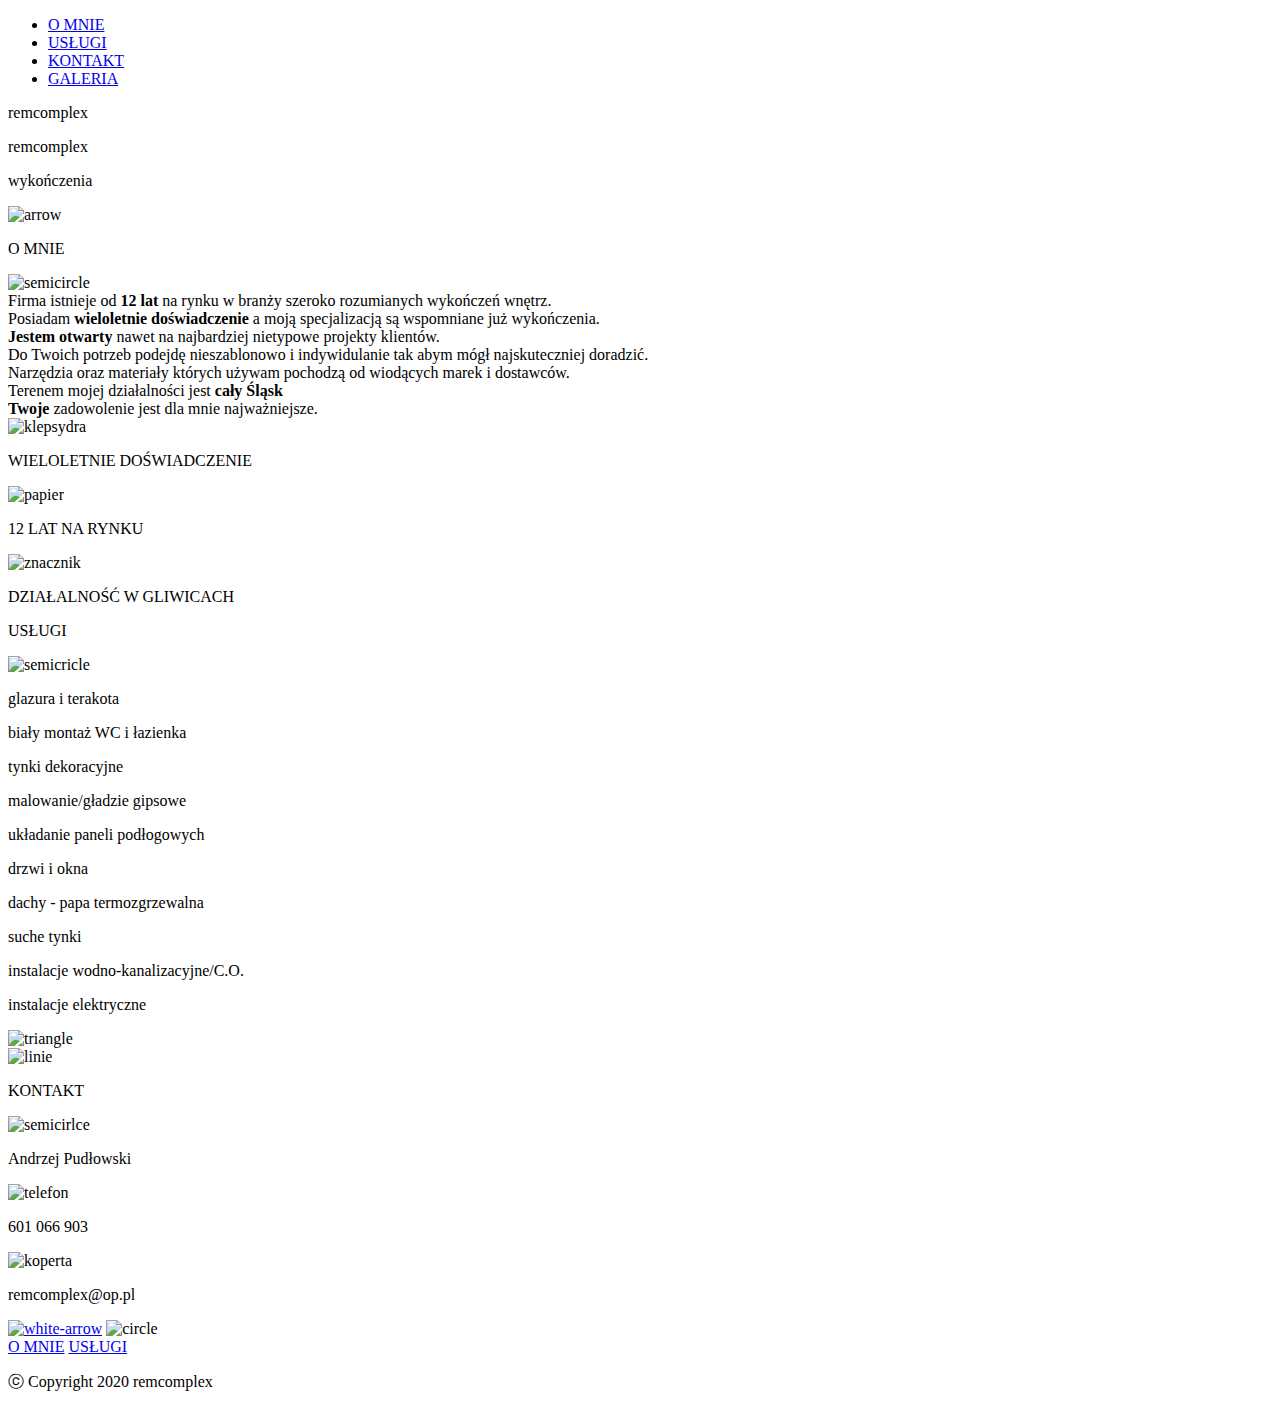
==== index.html @ f4d183ca "fixes" ====
<!DOCTYPE html>
<html lang="pl-PL">

<head>
    <meta charset="UTF-8">
    <meta name="viewport" content="width=device-width, initial-scale=1.0">
    <meta name="author" content="Bartek Pudłowski">
    <title>remcomplex - wykończenia</title>
    <link rel="stylesheet" href="https://cdnjs.cloudflare.com/ajax/libs/font-awesome/5.12.1/css/all.min.css">
    <link href="https://fonts.googleapis.com/css2?family=Poppins:wght@300;400&display=swap" rel="stylesheet">
    <link href="https://fonts.googleapis.com/css2?family=Poiret+One&display=swap" rel="stylesheet">
    <link rel="shortcut icon" type="image/svg" href="images/logo_2.svg">
    <link rel="stylesheet" href="style/main.css">
    <link rel="stylesheet" href="style/media.css">
</head>

<body id="home">
    <header class="header">
        <nav class="nav">
            <ul class="nav_menu">
                <li><a class="nav_link" href="#about">O MNIE</a></li>
                <li><a class="nav_link" href="#services">USŁUGI</a></li>
                <li><a class="nav_link" href="#contact">KONTAKT</a></li>
                <li><a class="nav_link" href="/gallery.html">GALERIA</a></li>
            </ul>
        </nav>
    </header>
    <section class="landing-page">
        <!-- <img class="landing-page__bg-image" src="/images/backgrounddark.png" alt="bath"> -->
        <p class="landing-page_title--white title">remcomplex</p>    
        <p class="landing-page_title--orange title">remcomplex</p>
        <p class="landing-page_nd-title">wykończenia</p>
        <!-- <img class="landing-page_icon-roller" src="images/logo_2.svg" alt="roller"> -->
        <img class="landing-page_icon-arrow" src="images/strzalka.svg" alt="arrow">
    </section>
    <!-- ABOUT -->
    <section id="about" class="about">
        <div class="about_title">
            <p class="about_title-text"> O MNIE</p>
            <img class="about_icon" src="images/polkole.svg" alt="semicircle">
        </div>
        <article class="about_text">
                
            Firma istnieje od <b>12 lat</b> na rynku w branży szeroko rozumianych wykończeń wnętrz.<br>

            Posiadam <b>wieloletnie doświadczenie</b> a moją specjalizacją są wspomniane już wykończenia.<br>

            <b>Jestem otwarty </b>nawet na najbardziej nietypowe projekty klientów.<br>

            Do Twoich potrzeb podejdę nieszablonowo i indywidulanie tak abym mógł najskuteczniej doradzić.<br>

            Narzędzia oraz materiały których używam pochodzą od wiodących marek i dostawców.<br>

            Terenem mojej działalności jest <b>cały Śląsk</b><br>

            <b>Twoje</b> zadowolenie jest dla mnie najważniejsze.     
        </article>
    </section>
    <!-- ICONS -->
    <section class="icons">
        <div class="icons_item">
            <img class="icons_icon" src="images/klepsydra.svg" alt="klepsydra">
            <p class="icons_text">WIELOLETNIE DOŚWIADCZENIE</p>
        </div>
        <div class="icons_item icons_item--off">
            <img class="icons_icon" src="images/papier.svg" alt="papier">
            <p class="icons_text">12 LAT NA RYNKU</p>
        </div>
        <div class="icons_item">
            <img class="icons_icon" src="images/mapa.svg" alt="znacznik">
            <p class="icons_text">DZIAŁALNOŚĆ W GLIWICACH</p>
        </div>
    </section>
    <!-- SERVICES -->
    <section id="services" class="services">
        <div class="services-title">
            <p class="services-title_text">USŁUGI</p>
            <img class="services-title_icon" src="images/polkole.svg" alt="semicricle">
        </div>
        <article class="services-text">
            <p class="services-text__item services-text__item--first">glazura i terakota</p>
            <p class="services-text__item services-text__item--first">biały montaż WC i łazienka</p>
            <p class="services-text__item services-text__item--first">tynki dekoracyjne</p>
            <p class="services-text__item">malowanie/gładzie gipsowe</p>
            <p class="services-text__item  services-text__item--second">układanie paneli podłogowych</p>
            <p class="services-text__item  services-text__item--second">drzwi i okna</p>
            <p class="services-text__item services-text__item--second">dachy - papa termozgrzewalna</p>
            <p class="services-text__item">suche tynki</p>
            <p class="services-text__item services-text__item--third">instalacje wodno-kanalizacyjne/C.O.</p>
            <p class="services-text__item">instalacje elektryczne</p>
        </article>
    </section>
    <div class="arrow">
        <img class="arrow__img" src="images/trojkat.svg" alt="triangle">
    </div>
    <!-- CONTACT -->
    <section id="contact" class="contact">
        <img class="contact__bg" src="images/linie.svg" alt="linie">
        <div class="contact-title">
            <p class="contact-title__text">KONTAKT</p>
            <img class="contact-title__icon" src="images/polkole.svg" alt="semicirlce">
        </div>
        <article class="contact-main">
            <p class="contact-main__name">Andrzej Pudłowski</p>
            <div class="contact-tel">
                <img class="contact-tel__icon" src="images/telefon.svg" alt="telefon">
                <p class="contact-tel__text">601 066 903</p>
            </div>
            <div class="contact-mail">
                <img class="contact-mail__icon" src="images/emailsvg.svg" alt="koperta">
                <p class="contact-mail__text">remcomplex@op.pl</p>
            </div>
        </article>
    </section>
    <!-- FOOTER -->
    <footer class="footer">
        <a href="#home"><img class="footer__arrow" src="images/strzalkabiala.svg" alt="white-arrow"></a>
        <img class="footer__bg-arrow" src="images/kolopelne.svg" alt="circle">
        <article class="footer-main">
            <a class="footer-main__link" href="#about">O MNIE</a>
            <a class="footer-main__link" href="#services">USŁUGI</a>
        </article>
        <div class="footer__copyright copyright">
           <p class="copyright__text">&#x24D2; Copyright 2020 remcomplex</p>
        </div>
    </footer>
</body>
</html>
---- style/media.css ----
@media (min-width: 601px) and (max-width: 884px) {
  .header::after {
    top: 45%;
  }
  .nav {
    width: 60%;
  }
  .nav_menu li {
    padding: 0 5px;
  }
  .nav_link {
    font-size: 2vw;
  }
  .landing-page {
    height: 90vh;
  }
  .landing-page .title {
    top: 15%;
  }
  .landing-page_title--white {
    -webkit-text-stroke-width: 1px;
  }
  .landing-page::after {
    width: 18vw;
  }
  .landing-page::before {
    width: 18vw;
  }
  .landing-page_nd-title {
    top: 45vh;
  }
  .landing-page_icon-roller {
    width: 5vw;
  }
  .about {
    height: 35vh;
    width: 95%;
  }
  .about_title {
    width: 20vw;
  }
  .about_title-text {
    font-size: 2vw;
    display: block;
  }
  .about_text {
    font-size: 1.4vw;
    right: 1%;
  }
  .services-title {
    height: 20vh;
    width: 75vw;
    margin-left: 20vw;
  }
  .services-title_text {
    font-size: 2.5vw;
    left: 32%;
  }
  .services-title_icon {
    left: 38%;
  }
  .services-text {
    height: 30vh;
    width: 95vw;
    padding-left: 18vw;
  }
  .services-text__item {
    font-size: 1rem;
    line-height: 2.9vh;
  }
  .services-text__item--third {
    padding-right: 7vw;
  }
  .services-text::before {
    width: 45vw;
  }
  .arrow {
    height: 18vh;
  }
  .contact__bg {
    height: 100vh;
    top: -40vh;
  }
  .contact-title {
    height: 12vh;
  }
  .contact-title__text {
    font-size: 2.5vw;
  }
  .contact-main {
    width: 50vw;
  }
  .contact-main__name {
    font-size: 2.5vw;
  }
  .contact-tel {
    bottom: 46%;
    right: 50%;
    width: 100%;
    -webkit-transform: translate(50%, 0%);
            transform: translate(50%, 0%);
    -webkit-box-pack: center;
        -ms-flex-pack: center;
            justify-content: center;
  }
  .contact-tel__text {
    font-size: 2.5vw;
    margin-left: .5vw;
  }
}

@media (max-width: 600px) {
  .header {
    padding-top: 0;
    height: 40px;
  }
  .header::after {
    top: 40%;
    height: 1px;
  }
  .nav {
    width: 100%;
  }
  .nav_link {
    font-size: 2.5vw;
  }
  .nav_link::before, .nav_link::after {
    display: none;
  }
  .landing-page {
    height: 50vh;
  }
  .landing-page .title {
    top: 10%;
  }
  .landing-page_nd-title {
    top: 24.5vh;
  }
  .landing-page::after {
    width: 14vw;
    height: 1px;
  }
  .landing-page::before {
    width: 15vw;
    height: 1px;
  }
  .landing-page_icon-arrow {
    width: 4vw;
  }
  .about {
    width: 100vw;
    position: static;
    height: 55vh;
    margin-bottom: 1rem;
  }
  .about_title {
    height: 11%;
    width: 100%;
    border-right: none;
    border-bottom: 1px solid #DAB387;
  }
  .about_title-text {
    font-size: 4.5vw;
  }
  .about_text {
    width: 100%;
    right: -3%;
    font-size: 1.6vh;
    position: static;
    -webkit-transform: translate(0, 0);
            transform: translate(0, 0);
    padding-left: 6vw;
  }
  .about_icon {
    display: none;
  }
  .icons_item {
    width: 40%;
  }
  .icons_item--off {
    display: none;
  }
  .icons_icon {
    width: 12vw;
  }
  .icons_text {
    font-size: 2.5vw;
  }
  .services-title {
    margin-top: 1rem;
    margin-left: 0;
    height: 15vh;
    width: 100%;
  }
  .services-title_text {
    font-size: 4.5vw;
    left: 50%;
    top: 50%;
    -webkit-transform: translate(-50%, 0);
            transform: translate(-50%, 0);
  }
  .services-title_icon {
    display: none;
  }
  .services-text {
    width: 100%;
    padding: 0;
    height: 55vh;
    border-right: none;
  }
  .services-text::before {
    width: 50.5vw;
  }
  .services-text__item {
    font-size: 4vw;
    border-right: none;
    margin-right: 10px;
    margin-left: 10px;
    border-left: 1px solid #DAB387;
    padding-left: 10px;
  }
  .arrow {
    height: 15vh;
  }
  .arrow__img {
    width: 4vw;
  }
  .contact-title {
    height: 10vh;
  }
  .contact-title__text {
    font-size: 4.5vw;
    padding-bottom: 0;
  }
  .contact-title__icon {
    display: none;
  }
  .contact {
    height: 50vh;
  }
  .contact__bg {
    display: none;
  }
  .contact-main {
    width: 60vw;
  }
  .contact-main__name {
    font-size: 4vw;
    width: 70%;
    margin-top: 0;
  }
  .contact-tel {
    top: 28%;
    width: 100%;
    height: 40%;
    -webkit-box-pack: center;
        -ms-flex-pack: center;
            justify-content: center;
  }
  .contact-tel__text {
    font-size: 4vw;
  }
  .contact-tel__icon {
    height: 5vh;
    margin-right: 1vw;
  }
  .contact-mail {
    padding-left: 0;
    right: 40%;
    top: 75%;
  }
  .contact-mail__text {
    font-size: 4vw;
  }
  .contact-mail__icon {
    width: 7vw;
    margin-right: 1vw;
  }
  .footer {
    height: 12vh;
  }
  .footer__bg-arrow {
    top: -30%;
  }
  .footer__arrow {
    width: 5vw;
    top: -12%;
    right: 47.5%;
  }
  .footer-main {
    height: 100%;
  }
  .footer-main__link {
    height: 100%;
    font-size: 3vw;
  }
  .copyright {
    bottom: 0;
    font-size: 2vw;
  }
}
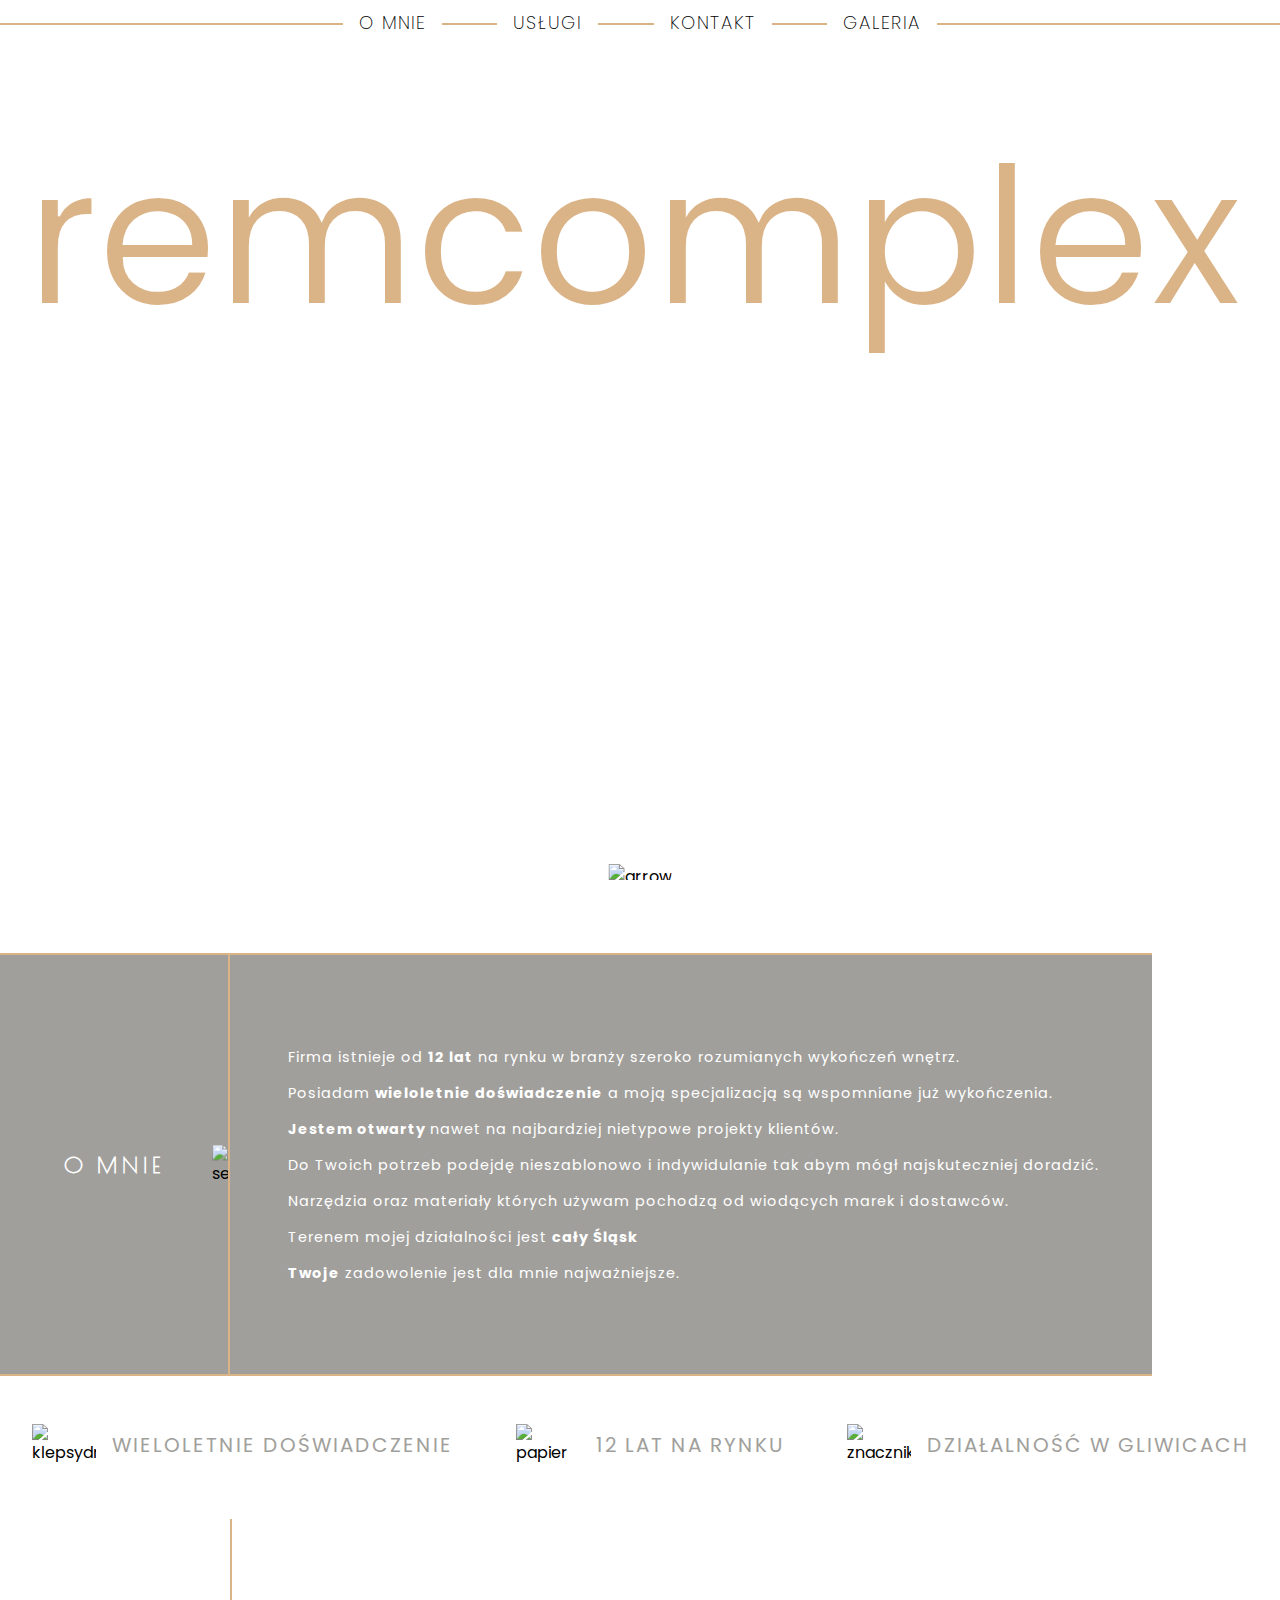
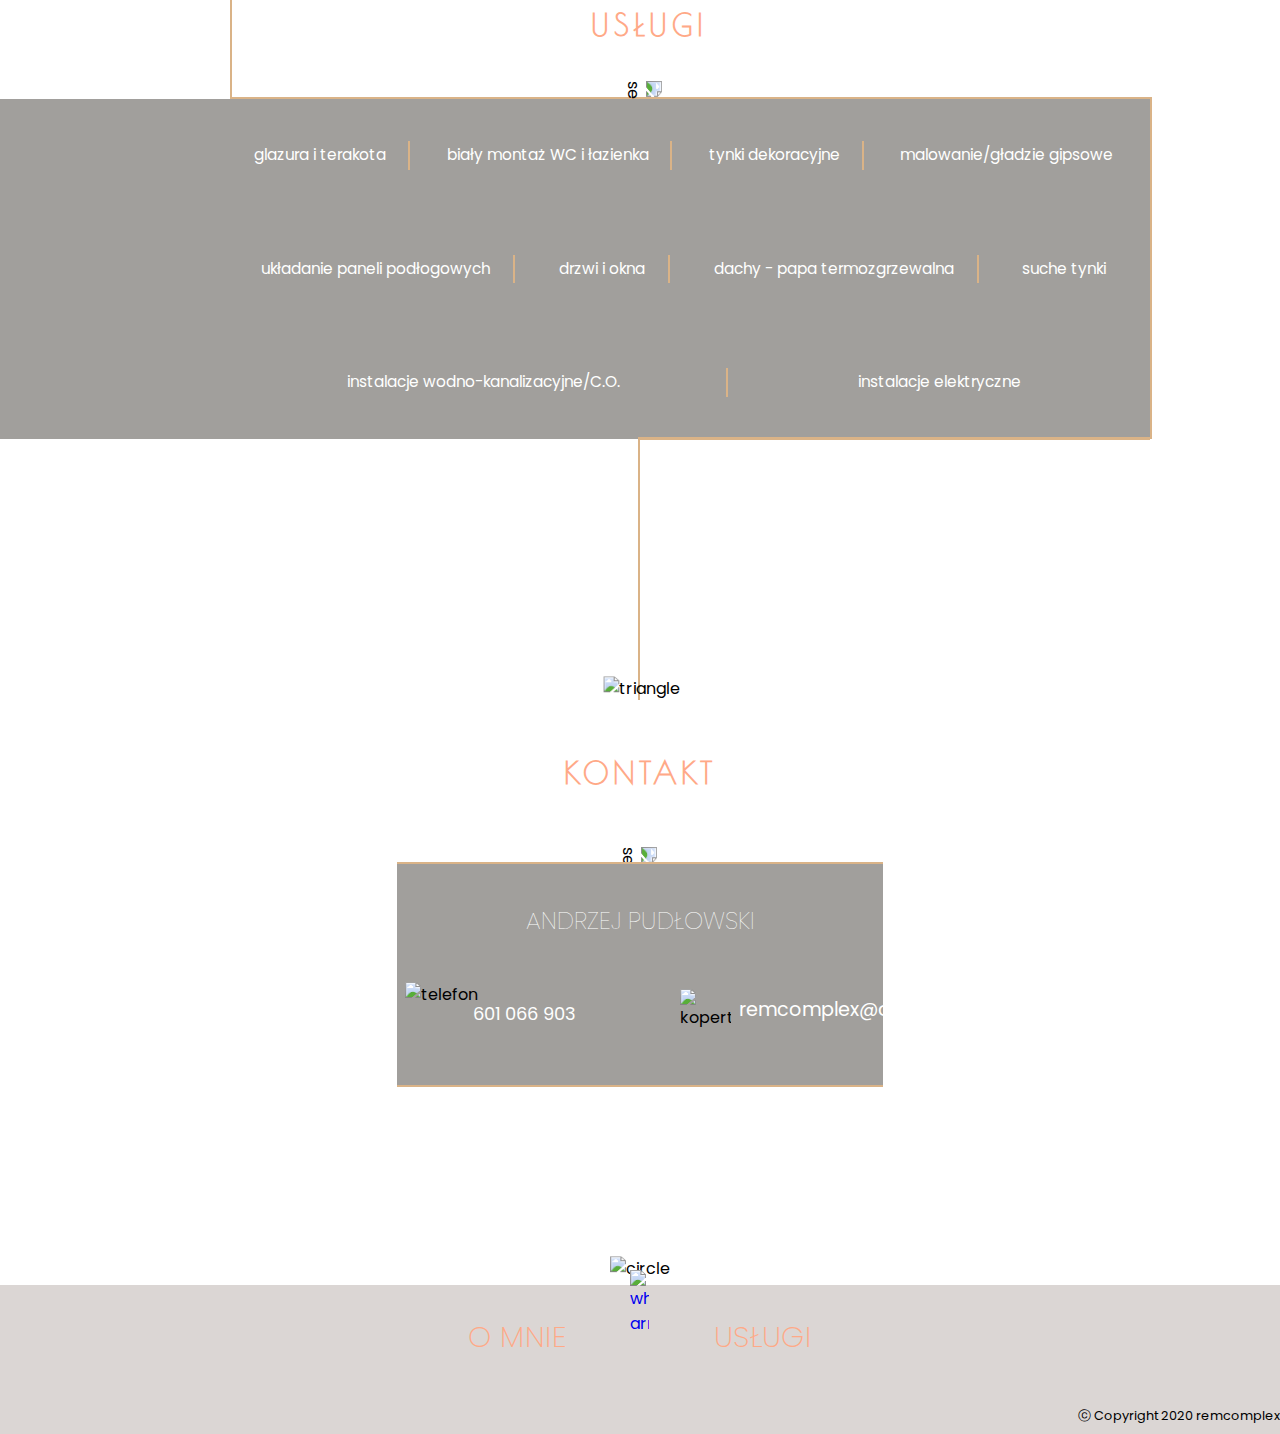
==== commit 4422c056: "js added" ====
--- a/index.html
+++ b/index.html
@@ -21,7 +21,7 @@
                 <li><a class="nav_link" href="#about">O MNIE</a></li>
                 <li><a class="nav_link" href="#services">USŁUGI</a></li>
                 <li><a class="nav_link" href="#contact">KONTAKT</a></li>
-                <li><a class="nav_link" href="/gallery.html">GALERIA</a></li>
+                <li><a class="nav_link" href="gallery.html">GALERIA</a></li>
             </ul>
         </nav>
     </header>
@@ -124,5 +124,6 @@
            <p class="copyright__text">&#x24D2; Copyright 2020 remcomplex</p>
         </div>
     </footer>
+    <script src="js/nav.js"></script>
 </body>
 </html>--- a/style/main.css
+++ b/style/main.css
@@ -0,0 +1,612 @@
+* {
+  -webkit-box-sizing: border-box;
+          box-sizing: border-box;
+  margin: 0;
+  padding: 0;
+  font-family: "Poppins", sans-serif;
+}
+
+::-webkit-scrollbar {
+  width: .5rem;
+}
+
+html {
+  scroll-behavior: smooth;
+}
+
+::-webkit-scrollbar-thumb {
+  background: #D3CECB;
+  border-radius: 5px;
+}
+
+/* HEADER */
+.header {
+  padding-top: .8vh;
+  width: 100%;
+  height: 50px;
+  position: relative;
+}
+
+.header::after {
+  content: '';
+  position: absolute;
+  top: 45%;
+  display: block;
+  width: 100%;
+  height: 2px;
+  background-color: #DAB387;
+  z-index: 1;
+}
+
+.header--down {
+  position: -webkit-sticky;
+  position: sticky;
+  top: 95%;
+  left: 0;
+  width: 100%;
+  height: 50px;
+  background-color: white;
+  z-index: 1000;
+}
+
+.header--down::after {
+  content: '';
+  position: absolute;
+  height: 1px;
+  z-index: 1;
+  background-color: #DAB387;
+  width: 100%;
+  display: block;
+  bottom: 70%;
+}
+
+.nav {
+  width: 55%;
+  height: 100%;
+  margin: auto;
+}
+
+.nav_menu {
+  display: -webkit-box;
+  display: -ms-flexbox;
+  display: flex;
+  -webkit-box-pack: space-evenly;
+      -ms-flex-pack: space-evenly;
+          justify-content: space-evenly;
+}
+
+.nav_menu li {
+  list-style: none;
+  z-index: 2;
+  background-color: white;
+  padding: 0 16px;
+  margin: 2px 0px;
+}
+
+.nav_link {
+  text-decoration: none;
+  color: black;
+  font-size: 18px;
+  letter-spacing: 2px;
+  font-weight: 200;
+  -webkit-transition: color 0.3s ease-out;
+  transition: color 0.3s ease-out;
+  position: relative;
+  -webkit-tap-highlight-color: rgba(0, 0, 0, 0);
+  -webkit-tap-highlight-color: transparent;
+}
+
+.nav_link::after {
+  content: '';
+  position: absolute;
+  display: block;
+  width: 0;
+  height: 2px;
+  background-color: #DAB387;
+  bottom: 0%;
+  left: 0;
+  -webkit-transition: width 0.3s ease-out;
+  transition: width 0.3s ease-out;
+}
+
+.nav_link:hover::after {
+  width: 100%;
+  -webkit-transition: width 0.3s ease-out;
+  transition: width 0.3s ease-out;
+}
+
+.nav_link::before {
+  content: '';
+  position: absolute;
+  display: block;
+  width: 0;
+  height: 2px;
+  background-color: #DAB387;
+  top: 0%;
+  right: 0;
+  -webkit-transition: width 0.3s ease-out;
+  transition: width 0.3s ease-out;
+}
+
+.nav_link:hover::before {
+  width: 100%;
+  -webkit-transition: width 0.3s ease-out;
+  transition: width 0.3s ease-out;
+}
+
+.landing-page {
+  height: 95vh;
+  width: 60vw;
+  background-image: url(../images/backgrounddark.png);
+  background-position: center;
+  background-repeat: no-repeat;
+  background-size: cover;
+  position: relative;
+  margin: auto;
+}
+
+.landing-page .title {
+  position: absolute;
+  width: 100%;
+  top: 5%;
+  right: 30%;
+}
+
+.landing-page_title--white {
+  font-size: 15vw;
+  z-index: 100;
+  color: white;
+  -webkit-text-fill-color: transparent;
+  -webkit-text-stroke-width: 2px;
+}
+
+.landing-page_title--orange {
+  color: #DAB387;
+  font-size: 15vw;
+  z-index: -100;
+}
+
+.landing-page_nd-title {
+  color: white;
+  position: absolute;
+  letter-spacing: .3rem;
+  font-size: 2vw;
+  font-family: "Poiret One", cursive;
+  text-transform: uppercase;
+  -webkit-transform: translate(-50%, -50%);
+          transform: translate(-50%, -50%);
+  left: 50%;
+  bottom: 43vh;
+}
+
+.landing-page_icon-roller {
+  position: absolute;
+  bottom: 32%;
+  left: 50%;
+  -webkit-transform: translate(-50%, -50%);
+          transform: translate(-50%, -50%);
+  width: 4vw;
+}
+
+.landing-page_icon-arrow {
+  position: absolute;
+  bottom: 2%;
+  left: 50%;
+  -webkit-transform: translate(-50%, -50%);
+          transform: translate(-50%, -50%);
+  height: 1rem;
+}
+
+.landing-page::after {
+  content: '';
+  background-color: white;
+  position: absolute;
+  bottom: 50%;
+  height: 2px;
+  width: 35%;
+}
+
+.landing-page::before {
+  content: '';
+  background-color: white;
+  position: absolute;
+  bottom: 50%;
+  right: 0;
+  height: 2px;
+  width: 35%;
+}
+
+.about {
+  display: -webkit-box;
+  display: -ms-flexbox;
+  display: flex;
+  -ms-flex-wrap: wrap;
+      flex-wrap: wrap;
+  width: 90%;
+  height: 47vh;
+  margin-bottom: 3rem;
+  margin-top: 3rem;
+  background-color: #A19F9C;
+  border-top: 2px solid #DAB387;
+  border-bottom: 2px solid #DAB387;
+  position: relative;
+}
+
+.about_title {
+  position: relative;
+  height: 100%;
+  width: 18vw;
+  border-right: 2px solid #DAB387;
+}
+
+.about_icon {
+  position: absolute;
+  top: 50%;
+  right: 0;
+  width: 1.3vw;
+  -webkit-transform: translate(0, -50%);
+          transform: translate(0, -50%);
+}
+
+.about_title-text {
+  position: absolute;
+  top: 50%;
+  left: 50%;
+  -webkit-transform: translate(-50%, -50%);
+          transform: translate(-50%, -50%);
+  font-family: "Poiret One", cursive;
+  font-size: 1.56vw;
+  color: white;
+  letter-spacing: .3rem;
+  font-weight: 600;
+}
+
+.about_text {
+  color: white;
+  position: absolute;
+  right: 3%;
+  top: 50%;
+  -webkit-transform: translate(0, -50%);
+          transform: translate(0, -50%);
+  width: 75%;
+  letter-spacing: 1px;
+  font-size: 1.25vw;
+  line-height: 2.5;
+}
+
+.icons {
+  width: 100%;
+  display: -webkit-box;
+  display: -ms-flexbox;
+  display: flex;
+  -webkit-box-align: center;
+      -ms-flex-align: center;
+          align-items: center;
+  -ms-flex-pack: distribute;
+      justify-content: space-around;
+}
+
+.icons_item {
+  display: -webkit-box;
+  display: -ms-flexbox;
+  display: flex;
+  -webkit-box-align: center;
+      -ms-flex-align: center;
+          align-items: center;
+}
+
+.icons_text {
+  font-size: 1.56vw;
+  font-weight: 400;
+  letter-spacing: 2px;
+  color: #A19F9C;
+  margin-left: 1rem;
+}
+
+.icons_icon {
+  width: 5vw;
+}
+
+.services-title {
+  position: relative;
+  height: 30vh;
+  width: 67.5vw;
+  margin-left: 18vw;
+  margin-top: 6vh;
+  border-bottom: 2px solid #DAB387;
+  border-left: 2px solid #DAB387;
+}
+
+.services-title_text {
+  color: #FFA987;
+  font-size: 1.5vw;
+  font-family: "Poiret One", cursive;
+  letter-spacing: .3rem;
+  position: absolute;
+  font-weight: 600;
+  left: 43%;
+  top: 67%;
+}
+
+.services-title_icon {
+  position: absolute;
+  left: 46.5%;
+  bottom: -6%;
+  -webkit-transform: rotate(90deg);
+          transform: rotate(90deg);
+  width: 1.5vw;
+}
+
+.services-text {
+  background-color: #A19F9C;
+  width: 85.5vw;
+  height: 37.8vh;
+  border-right: 2px solid #DAB387;
+  position: relative;
+  padding-left: 17vw;
+  display: -webkit-box;
+  display: -ms-flexbox;
+  display: flex;
+  -ms-flex-wrap: wrap;
+      flex-wrap: wrap;
+  -webkit-box-pack: space-evenly;
+      -ms-flex-pack: space-evenly;
+          justify-content: space-evenly;
+  -webkit-box-align: center;
+      -ms-flex-align: center;
+          align-items: center;
+  color: white;
+}
+
+.services-text::before {
+  content: '';
+  background-color: #DAB387;
+  display: block;
+  position: absolute;
+  bottom: -.3%;
+  right: 0;
+  height: 3px;
+  width: 35.5vw;
+}
+
+.services-text__item {
+  font-size: 1.2vw;
+  line-height: 1.8rem;
+}
+
+.services-text__item--first {
+  border-right: 2px solid #DAB387;
+  padding-right: 1.7vw;
+}
+
+.services-text__item--second {
+  border-right: 2px solid #DAB387;
+  padding-right: 1.8vw;
+}
+
+.services-text__item--second2 {
+  border-left: 2px solid #DAB387;
+  padding-right: 1.8vw;
+}
+
+.services-text__item--third {
+  border-right: 2px solid #DAB387;
+  padding-right: 8.3vw;
+}
+
+.arrow {
+  height: 29vh;
+  width: 50vw;
+  border-right: 2px solid #DAB387;
+  position: relative;
+}
+
+.arrow__img {
+  position: absolute;
+  right: 0;
+  bottom: 0;
+  -webkit-transform: translate(55%, 5%);
+          transform: translate(55%, 5%);
+}
+
+.contact {
+  height: 75vh;
+  position: relative;
+}
+
+.contact__bg {
+  position: absolute;
+  width: 100%;
+  height: 150vh;
+  z-index: -1;
+  top: -60vh;
+}
+
+.contact-title {
+  width: 100%;
+  position: relative;
+  height: 18vh;
+}
+
+.contact-title__text {
+  position: absolute;
+  top: 50%;
+  left: 50%;
+  -webkit-transform: translate(-50%, -50%);
+          transform: translate(-50%, -50%);
+  font-size: 1.55vw;
+  letter-spacing: 4px;
+  font-weight: 600;
+  font-family: "Poiret One", cursive;
+  color: #FFA987;
+  padding-bottom: 1rem;
+}
+
+.contact-title__icon {
+  position: absolute;
+  bottom: -8%;
+  left: 49.5%;
+  -webkit-transform: rotate(90deg);
+          transform: rotate(90deg);
+  width: 1.3vw;
+}
+
+.contact-main {
+  margin: auto;
+  background-color: #A19F9C;
+  height: 25vh;
+  width: 38vw;
+  position: relative;
+  border-top: 2px solid #DAB387;
+  border-bottom: 2px solid #DAB387;
+}
+
+.contact-main__name {
+  position: absolute;
+  color: white;
+  margin-top: 1.8vh;
+  font-size: 1.6vw;
+  font-weight: 100;
+  top: 10%;
+  right: 50%;
+  -webkit-transform: translate(50%, 0);
+          transform: translate(50%, 0);
+  text-transform: uppercase;
+}
+
+.contact-tel {
+  display: -webkit-box;
+  display: -ms-flexbox;
+  display: flex;
+  position: absolute;
+  -webkit-box-pack: space-evenly;
+      -ms-flex-pack: space-evenly;
+          justify-content: space-evenly;
+  -webkit-box-align: center;
+      -ms-flex-align: center;
+          align-items: center;
+  bottom: 18%;
+  width: 14vw;
+  padding-left: .6vw;
+}
+
+.contact-tel__text {
+  font-size: 1.4vw;
+  color: white;
+  margin-left: -.4vw;
+}
+
+.contact-tel__icon {
+  height: 7vh;
+}
+
+.contact-mail {
+  display: -webkit-box;
+  display: -ms-flexbox;
+  display: flex;
+  position: absolute;
+  -webkit-box-pack: space-evenly;
+      -ms-flex-pack: space-evenly;
+          justify-content: space-evenly;
+  -webkit-box-align: center;
+      -ms-flex-align: center;
+          align-items: center;
+  bottom: 25%;
+  right: 12%;
+  width: 13.3vw;
+  padding-left: 2vw;
+}
+
+.contact-mail__text {
+  font-size: 1.5vw;
+  color: white;
+  margin-left: .6vw;
+}
+
+.contact-mail__icon {
+  width: 4vw;
+}
+
+@-webkit-keyframes fadeup {
+  0% {
+    opacity: 0;
+  }
+  50% {
+    opacity: 1;
+  }
+  100% {
+    opacity: 0;
+    -webkit-transform: translateY(-0.7rem);
+            transform: translateY(-0.7rem);
+  }
+}
+
+@keyframes fadeup {
+  0% {
+    opacity: 0;
+  }
+  50% {
+    opacity: 1;
+  }
+  100% {
+    opacity: 0;
+    -webkit-transform: translateY(-0.7rem);
+            transform: translateY(-0.7rem);
+  }
+}
+
+.footer {
+  width: 100%;
+  height: 16.5vh;
+  background-color: #DBD6D4;
+  position: relative;
+}
+
+.footer__bg-arrow {
+  position: absolute;
+  right: 50%;
+  top: -22%;
+  z-index: 5;
+  height: 3.5vh;
+  -webkit-transform: translate(50%, 10%);
+          transform: translate(50%, 10%);
+}
+
+.footer__arrow {
+  position: absolute;
+  right: 49.3%;
+  top: -10%;
+  width: 1.5vw;
+  z-index: 6;
+  -webkit-transition: 0.2s ease-out;
+  transition: 0.2s ease-out;
+  -webkit-animation: fadeup 2s infinite;
+          animation: fadeup 2s infinite;
+}
+
+.footer__copyright {
+  position: absolute;
+  right: 0;
+  font-size: 1vw;
+}
+
+.footer-main {
+  width: 50%;
+  margin: auto;
+  position: relative;
+  display: -webkit-box;
+  display: -ms-flexbox;
+  display: flex;
+  -webkit-box-pack: space-evenly;
+      -ms-flex-pack: space-evenly;
+          justify-content: space-evenly;
+}
+
+.footer-main__link {
+  font-size: 1.55vw;
+  color: #FFA987;
+  height: 13.5vh;
+  text-decoration: none;
+  padding-top: 3.3vh;
+  font-weight: 200;
+}
--- a/style/media.css
+++ b/style/media.css
@@ -1,9 +1,84 @@
-@media (min-width: 601px) and (max-width: 884px) {
+@media (min-width: 1001px) and (max-width: 1500px) {
+  .landing-page {
+    height: 95vh;
+  }
+  .landing-page .title {
+    top: 5%;
+  }
+  .landing-page_title--white {
+    -webkit-text-stroke-width: 2px;
+  }
+  .landing-page::after {
+    width: 16vw;
+  }
+  .landing-page::before {
+    width: 16vw;
+  }
+  .landing-page_nd-title {
+    top: 48vh;
+  }
+  .landing-page_icon-roller {
+    width: 5vw;
+  }
+  .about_title {
+    width: 18vw;
+  }
+  .about_title-text {
+    font-size: 1.7vw;
+    display: block;
+  }
+  .about_text {
+    font-size: .9rem;
+    right: 0%;
+  }
+  .services-title {
+    height: 20vh;
+    width: 72vw;
+  }
+  .services-title_text {
+    font-size: 2.3vw;
+    left: 39%;
+    top: 50%;
+  }
+  .services-title_icon {
+    left: 43.5%;
+    bottom: -8%;
+  }
+  .services-text {
+    width: 90%;
+  }
+  .services-text::before {
+    width: 40vw;
+  }
+  .contact-title__text {
+    font-size: 2.3vw;
+  }
+  .contact-title__icon {
+    bottom: -9%;
+    left: 49%;
+    width: 1.5vw;
+  }
+  .contact-main__name {
+    font-size: 1.9vw;
+  }
+  .contact {
+    height: 65vh;
+  }
+  .contact__bg {
+    height: 120vh;
+    top: -40vh;
+  }
+  .footer-main__link {
+    font-size: 2.3vw;
+  }
+}
+
+@media (min-width: 701px) and (max-width: 1000px) {
   .header::after {
     top: 45%;
   }
   .nav {
-    width: 60%;
+    width: 80%;
   }
   .nav_menu li {
     padding: 0 5px;
@@ -34,67 +109,83 @@
   }
   .about {
     height: 35vh;
-    width: 95%;
+    width: 100%;
   }
   .about_title {
-    width: 20vw;
+    width: 23vw;
   }
   .about_title-text {
     font-size: 2vw;
     display: block;
   }
   .about_text {
-    font-size: 1.4vw;
-    right: 1%;
+    font-size: .73rem;
+    right: 0%;
   }
   .services-title {
     height: 20vh;
-    width: 75vw;
-    margin-left: 20vw;
+    width: 100vw;
+    margin-left: 0;
   }
   .services-title_text {
     font-size: 2.5vw;
-    left: 32%;
+    left: 50%;
+    top: 50%;
+    -webkit-transform: translate(-50%, 0);
+            transform: translate(-50%, 0);
   }
   .services-title_icon {
-    left: 38%;
+    left: 48%;
+    width: 2vw;
   }
   .services-text {
     height: 30vh;
-    width: 95vw;
-    padding-left: 18vw;
+    width: 100vw;
+    padding-left: 0;
   }
   .services-text__item {
     font-size: 1rem;
     line-height: 2.9vh;
+    padding-right: 3.5vw;
   }
   .services-text__item--third {
-    padding-right: 7vw;
+    padding-right: 4vw;
   }
   .services-text::before {
-    width: 45vw;
+    width: 50vw;
   }
   .arrow {
-    height: 18vh;
+    height: 14vh;
+  }
+  .contact {
+    height: 40vh;
   }
   .contact__bg {
-    height: 100vh;
-    top: -40vh;
+    height: 70vh;
+    top: -28vh;
   }
   .contact-title {
-    height: 12vh;
+    height: 10vh;
   }
   .contact-title__text {
     font-size: 2.5vw;
   }
+  .contact-title__icon {
+    width: 2vw;
+    left: 49%;
+    bottom: -11%;
+  }
   .contact-main {
     width: 50vw;
+    height: 25vh;
   }
   .contact-main__name {
-    font-size: 2.5vw;
+    margin: 0;
+    font-size: 2.3vw;
+    font-weight: 600;
   }
   .contact-tel {
-    bottom: 46%;
+    bottom: 40%;
     right: 50%;
     width: 100%;
     -webkit-transform: translate(50%, 0%);
@@ -105,14 +196,57 @@
   }
   .contact-tel__text {
     font-size: 2.5vw;
-    margin-left: .5vw;
+    margin-left: 1vw;
+  }
+  .contact-tel__icon {
+    width: 4vw;
+  }
+  .contact-mail {
+    bottom: 20%;
+    right: 50%;
+    width: 100%;
+    -webkit-transform: translate(50%, 0%);
+            transform: translate(50%, 0%);
+    -webkit-box-pack: center;
+        -ms-flex-pack: center;
+            justify-content: center;
+  }
+  .contact-mail__text {
+    font-size: 2.5vw;
+    margin-left: 1vw;
+  }
+  .contact-mail__icon {
+    width: 6vw;
+  }
+  .footer {
+    height: 10vh;
+  }
+  .footer__bg-arrow {
+    top: -38%;
+  }
+  .footer__arrow {
+    width: 3vw;
+    top: -12%;
+    right: 48.5%;
+  }
+  .footer-main {
+    height: 100%;
+  }
+  .footer-main__link {
+    height: 100%;
+    font-size: 3vw;
+  }
+  .copyright {
+    bottom: 0;
+    font-size: 1.6vw;
   }
 }
 
-@media (max-width: 600px) {
+@media (max-width: 700px) {
   .header {
     padding-top: 0;
     height: 40px;
+    margin-bottom: -8px;
   }
   .header::after {
     top: 40%;
@@ -122,10 +256,13 @@
     width: 100%;
   }
   .nav_link {
-    font-size: 2.5vw;
+    font-size: 2.8vw;
   }
   .nav_link::before, .nav_link::after {
     display: none;
+  }
+  .nav_menu li {
+    padding: 0 15px;
   }
   .landing-page {
     height: 50vh;
